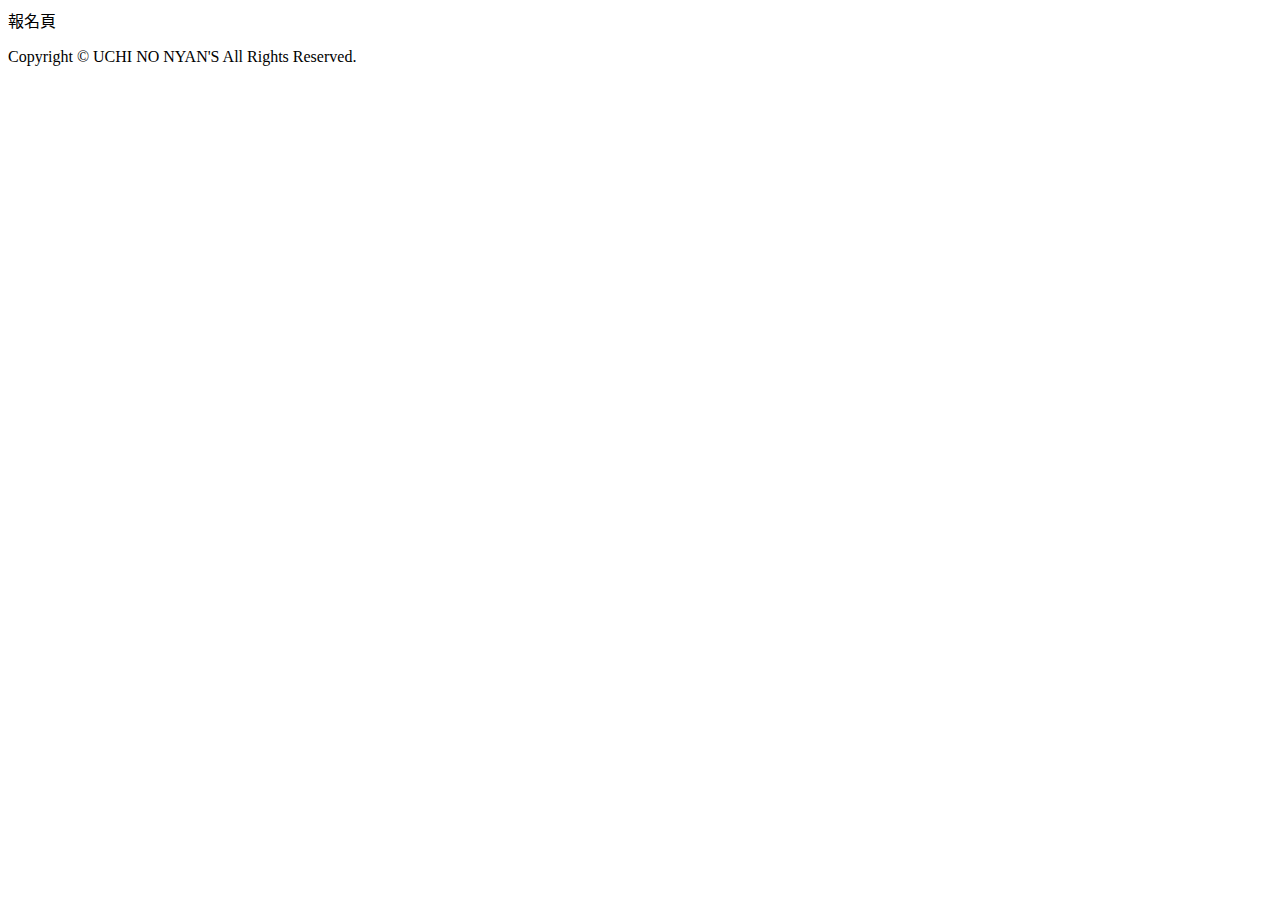
==== entry.html @ 9e11e363 "Update to Ch.01 Lesson03" ====
<!DOCTYPE html>
<html lang="zh-TW">
<head>
<meta charset="UTF-8">
<title>我家的貓咪</title>
<meta name="keywords" content="貓咪,喵咪,喵星人,貓咪介紹">
<meta name="description" content="介紹我家的偶像貓咪們！還有大量可愛的貓照片。">
</head>

<body>
<div id="wrap">
報名頁

<p>Copyright &copy; UCHI NO NYAN'S All Rights Reserved.</p>
</div>
</body>
</html>
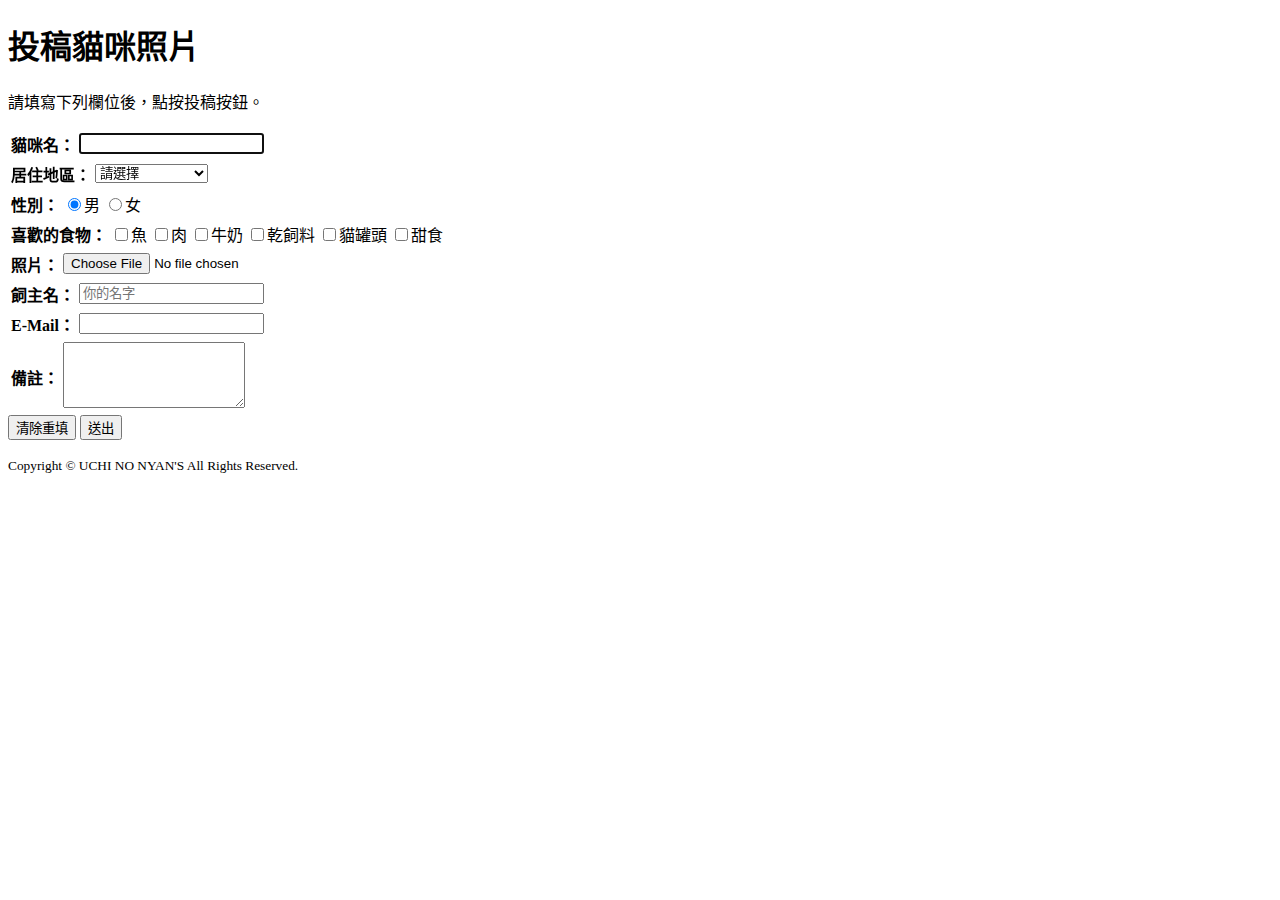
==== commit 06c5435a: "Update to Ch01 lesson04" ====
--- a/entry.html
+++ b/entry.html
@@ -9,9 +9,86 @@
 
 <body>
 <div id="wrap">
-報名頁
+<h1>投稿貓咪照片</h1>
+<p>請填寫下列欄位後，點按投稿按鈕。</p>
 
-<p>Copyright &copy; UCHI NO NYAN'S All Rights Reserved.</p>
+<form id="entryForm" action="#" method="post">
+<table border="0">
+<tr>
+	<th>貓咪名：</th>
+	<td><input type="text" name="cat_name" autofocus></td>
+</tr>
+</table>
+<table border="0">
+<tr>
+	<th>居住地區：</th>
+	<td>
+		<select name="pref">
+			<option value="" selected>請選擇</option>
+			<option value="北海道">北海道</option>
+			<option value="東北">東北</option>
+			<option value="關東甲信越">關東甲信越</option>
+			<option value="東海、北陸">東海、北陸</option>
+			<option value="近畿">近畿</option>
+			<option value="中國地方、四國">中國地方、四國</option>
+			<option value="九州、沖繩">九州、沖繩</option>
+		</select>
+	</td>
+</tr>
+</table>
+<table border="0">
+<tr>
+	<th>性別：</th>
+	<td>
+		<input type="radio" name="sex" value="man" checked>男
+		<input type="radio" name="sex" value="woman">女
+	</td>
+</tr>
+</table>
+<table border="0">
+<tr>
+	<th>喜歡的食物：</th>
+	<td>
+		<input type="checkbox" name="like1" value="魚">魚
+		<input type="checkbox" name="like2" value="肉">肉
+		<input type="checkbox" name="like3" value="牛奶">牛奶
+		<input type="checkbox" name="like4" value="乾飼料">乾飼料
+		<input type="checkbox" name="like5" value="貓罐頭">貓罐頭
+		<input type="checkbox" name="like6" value="甜食">甜食
+	</td>
+</tr>
+</table>
+<table border="0">
+<tr>
+	<th>照片：</th>
+	<td><input type="file" name="photo"></td>
+</tr>
+</table>
+<table border="0">
+<tr>
+	<th>飼主名：</th>
+	<td><input type="text" name="name" placeholder="你的名字"></td>
+</tr>
+</table>
+<table border="0">
+<tr>
+	<th>E-Mail：</th>
+	<td><input type="email" name="email"></td>
+</tr>
+</table>
+<table border="0">
+<tr>
+	<th>備註：</th>
+	<td><textarea name="comment" rows="4" clos="40"></textarea></td>
+</tr>
+</table>
+<div>
+	<input type="reset" value="清除重填">
+	<input type="submit" value="送出">
+</div>
+</form>
+
+<p><small>Copyright &copy; UCHI NO NYAN'S All Rights Reserved.</small></p>
 </div>
 </body>
 </html>
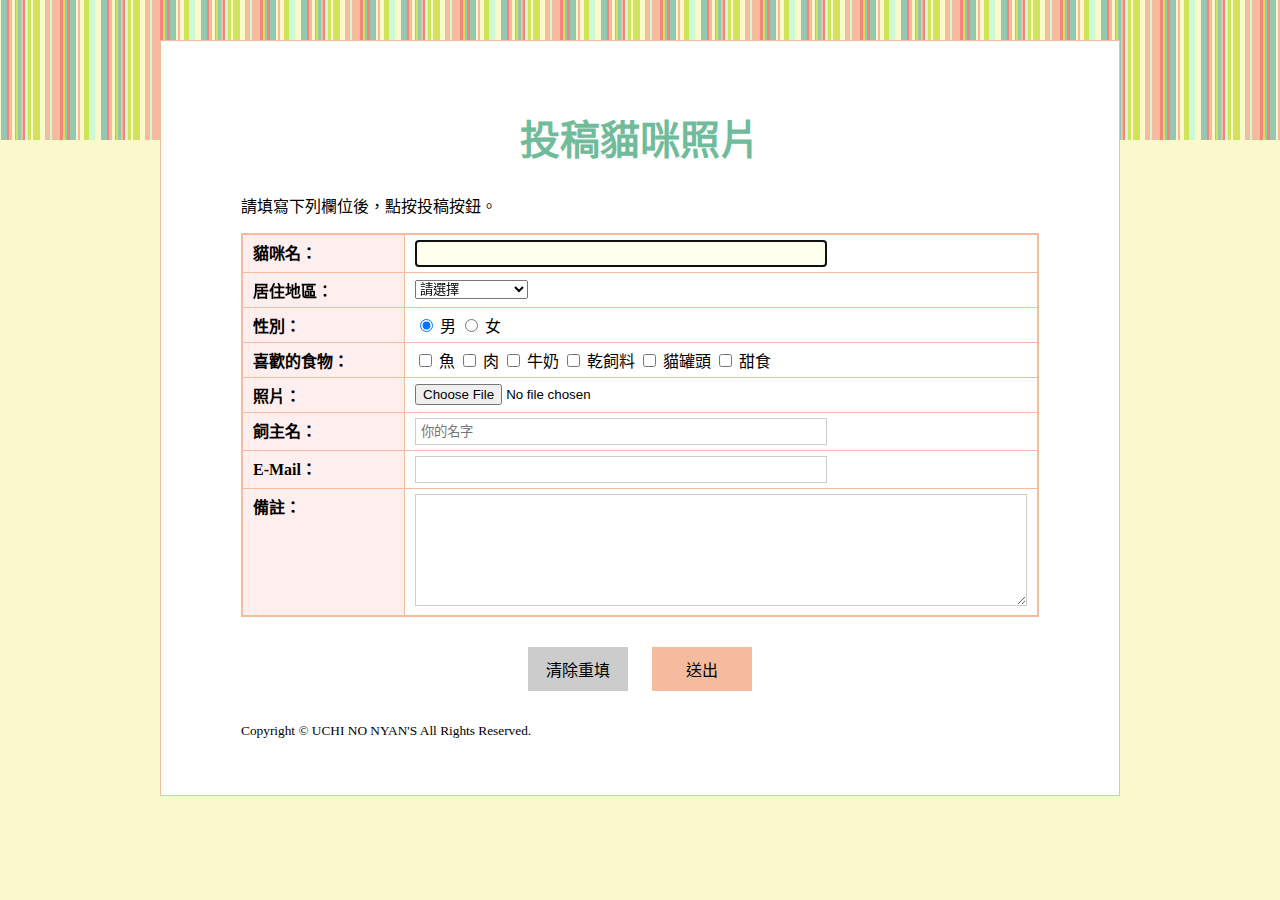
==== commit 74511fcd: "Update to Ch02 Lesson09" ====
--- a/entry.html
+++ b/entry.html
@@ -5,6 +5,7 @@
 <title>我家的貓咪</title>
 <meta name="keywords" content="貓咪,喵咪,喵星人,貓咪介紹">
 <meta name="description" content="介紹我家的偶像貓咪們！還有大量可愛的貓照片。">
+<link rel="stylesheet" type="text/css" href="style.css" media="all">
 </head>
 
 <body>
@@ -13,13 +14,12 @@
 <p>請填寫下列欄位後，點按投稿按鈕。</p>
 
 <form id="entryForm" action="#" method="post">
-<table border="0">
+<table border="1" class="entryForm">
 <tr>
 	<th>貓咪名：</th>
 	<td><input type="text" name="cat_name" autofocus></td>
 </tr>
-</table>
-<table border="0">
+
 <tr>
 	<th>居住地區：</th>
 	<td>
@@ -35,56 +35,59 @@
 		</select>
 	</td>
 </tr>
-</table>
-<table border="0">
+
 <tr>
 	<th>性別：</th>
 	<td>
-		<input type="radio" name="sex" value="man" checked>男
-		<input type="radio" name="sex" value="woman">女
+		<input type="radio" name="sex" id="sexM" value="man" checked>
+		<label for="sexM">男</label>
+		<input type="radio" name="sex" id="sexF" value="woman">
+		<label for="sexF">女</label>
 	</td>
 </tr>
-</table>
-<table border="0">
+
 <tr>
 	<th>喜歡的食物：</th>
 	<td>
-		<input type="checkbox" name="like1" value="魚">魚
-		<input type="checkbox" name="like2" value="肉">肉
-		<input type="checkbox" name="like3" value="牛奶">牛奶
-		<input type="checkbox" name="like4" value="乾飼料">乾飼料
-		<input type="checkbox" name="like5" value="貓罐頭">貓罐頭
-		<input type="checkbox" name="like6" value="甜食">甜食
+		<input type="checkbox" name="like1" id="like1" value="魚">
+		<label for="like1">魚</label>
+		<input type="checkbox" name="like2" id="like2" value="肉">
+		<label for="like2">肉</label>
+		<input type="checkbox" name="like3" id="like3" value="牛奶">
+		<label for="like3">牛奶</label>
+		<input type="checkbox" name="like4" id="like4" value="乾飼料">
+		<label for="like4">乾飼料</label>
+		<input type="checkbox" name="like5" id="like5" value="貓罐頭">
+		<label for="like5">貓罐頭</label>
+		<input type="checkbox" name="like6" id="like6" value="甜食">
+		<label for="like6">甜食</label>
 	</td>
 </tr>
-</table>
-<table border="0">
+
 <tr>
 	<th>照片：</th>
 	<td><input type="file" name="photo"></td>
 </tr>
-</table>
-<table border="0">
+
 <tr>
 	<th>飼主名：</th>
 	<td><input type="text" name="name" placeholder="你的名字"></td>
 </tr>
-</table>
-<table border="0">
+
 <tr>
 	<th>E-Mail：</th>
 	<td><input type="email" name="email"></td>
 </tr>
-</table>
-<table border="0">
+
 <tr>
 	<th>備註：</th>
 	<td><textarea name="comment" rows="4" clos="40"></textarea></td>
 </tr>
 </table>
-<div>
-	<input type="reset" value="清除重填">
-	<input type="submit" value="送出">
+
+<div class="btns">
+	<input type="reset" value="清除重填" class="btn btn-clear">
+	<input type="submit" value="送出" class="btn btn-send">
 </div>
 </form>
 
--- a/style.css
+++ b/style.css
@@ -0,0 +1,192 @@
+@charset "utf-8";
+
+/*視窗底色設定*/
+body{
+	/*
+	background-color: #fbf9cc;
+	background-image: url(img/bg-stripe01.png);
+	background-repeat: repeat-x;
+	*/
+	background: #fbf9cc url(img/bg-stripe01.png) repeat-x;
+}
+
+/*內容整體外框設定*/
+#wrap{
+	width: 798px;
+	margin: 40px auto;
+	padding: 40px 80px;
+	border: #f6bb9e 1px solid;
+	background-color: #ffffff;
+}
+/*連結顏色設定*/
+a{
+	color: #df4839;
+}
+a:hover{
+	color: #ff705b;
+}
+
+/*頁面標題設定*/
+h1{
+	color: #6fbb9a;
+	text-align: center;
+	font-size: 250%;
+}
+
+h1 span{
+	color: #d0e35b;
+}
+
+/*次標題設定*/
+h2{
+	color: #6fbb9a;
+	border: #94c8b1 1px dotted;
+	border-left: #d0e35b 10px solid;
+	padding: 5px 20px;
+	margin-bottom: 0;
+}
+
+/*內容標題設定*/
+dt{
+	float: left;
+	font-weight: bold;
+}
+
+/*引言區塊設定*/
+#lead{
+	border-top: #6fbb9a 1px dotted;
+	border-bottom: #6fbb9a 1px dotted;
+	padding: 15px;
+	text-align: center;
+}
+
+/*照片及特徵區塊設定*/
+.ph{
+	float: left;
+	margin-right: 30px;
+}
+
+.data{
+	float: left;
+	width: 388px;
+	background-color: #ffffff;
+}
+
+/*「更多介紹」連結設定*/
+.more{
+	text-align: right;
+	padding-right: 20px;
+	background-image: url(img/icon-arw01.png);
+	background-repeat: no-repeat;
+	background-position: right center; 
+	clear: left;
+}
+
+/*花色、性別（共通資料）*/
+.cat-type{
+	font-size: 80%;
+	font-weight: normal;
+}
+
+/*依性別區分顏色*/
+.male{
+	color: #2793a7;
+}
+
+.female{
+	color: #df972f;
+}
+
+/*區塊邊框設定*/
+.frame{
+	margin: 20px 0;
+	padding: 35px 30px 30px 30px;
+	background-image: url(img/bg-stripe02.png);
+	background-repeat: repeat-x;
+	background-color: #fbf9cc;
+}
+
+/*表格設定*/
+table.entryForm{
+	width: 100%;
+	border: #f6bb9e 2px solid;
+	border-collapse: collapse;
+}
+
+.entryForm th, .entryForm td{
+	padding: 5px 10px;
+	border: #f6bb9e 1px solid;
+}
+
+.entryForm th{
+	width: 10em;
+	background-color: #ffeeee;
+	text-align: left;
+	vertical-align: top;
+}
+
+/*輸入表單設定*/
+.entryForm textarea{
+	width: 600px;
+	height: 100px;
+	padding: 5px;
+	border: #cccccc 1px solid;
+}
+
+.entryForm input[type="text"], .entryForm input[type="email"]{
+	width: 400px;
+	padding: 5px;
+	border: #cccccc 1px solid;
+}
+
+.entryForm input:focus, .entryForm textarea:focus{
+	background-color: #ffffee;
+}
+
+label,
+input[type="radio"],
+input[type="checkbox"],
+input[type="reset"],
+input[type="submit"]{
+	cursor: pointer;
+}
+
+/*按鈕設定*/
+.btns{
+	margin: 30px;
+	text-align: center;
+}
+
+/*
+.btns input{
+	width: 100px;
+}
+*/
+
+/*按鈕基本樣式*/
+.btn{
+	width: 100px;
+	margin: 0 10px;
+	padding: 10px;
+	font-size: 16px;
+	border: none;
+}
+
+/*滑鼠移到按鈕時*/
+.btn:hover{
+	opacity: 0.7
+}
+
+/*按下按鈕的瞬間*/
+.btn:active{
+	color: #ffffff;
+}
+
+/*依按鈕功能區分顏色*/
+.btn-clear{
+	background-color: #cccccc;
+}
+
+.btn-send{
+	background-color: #f6bb9e;
+}